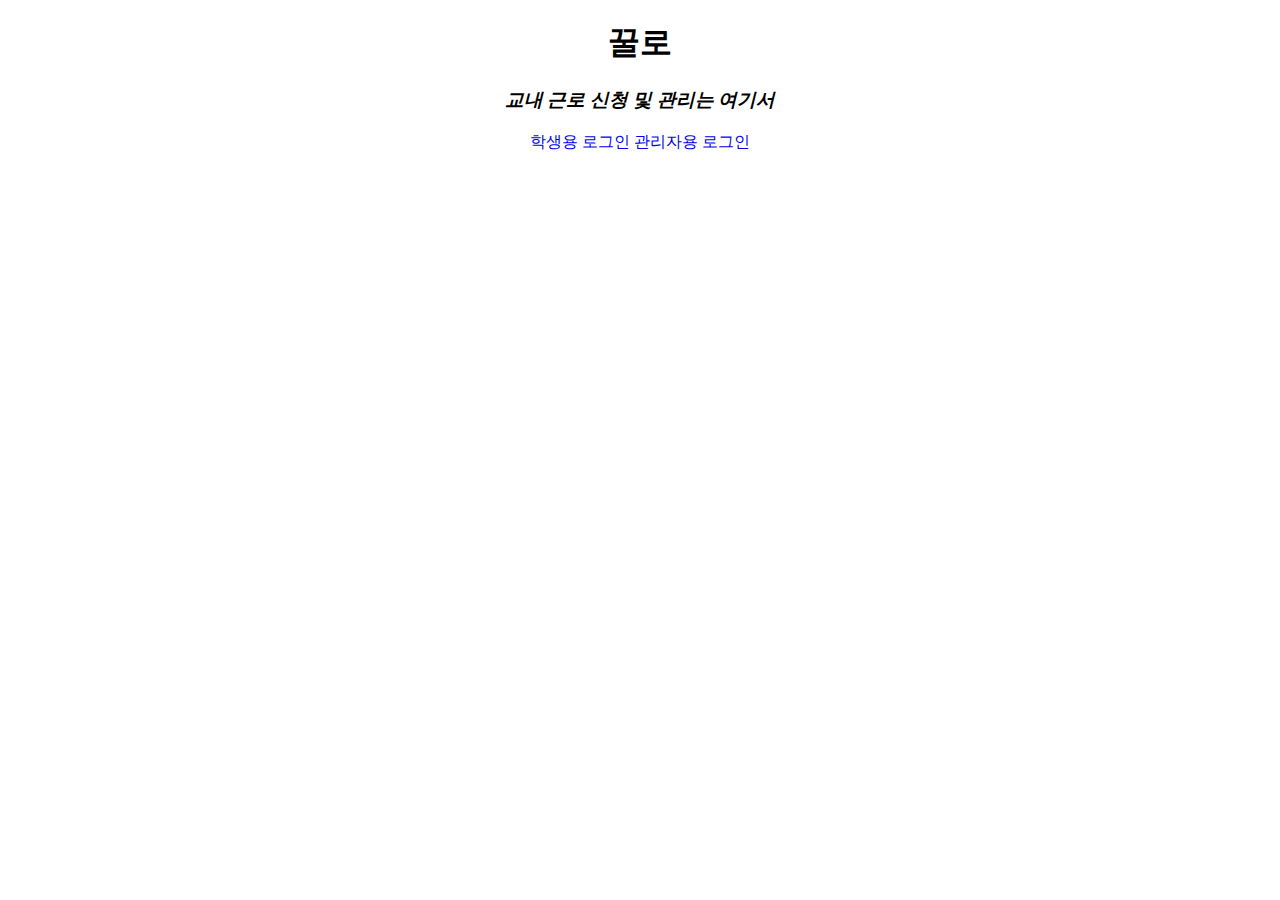
==== templates/index.html @ 2c2cfc20 "index.html 추가" ====
<!doctype html>
<html lang="en">

<head>
    <meta charset="utf-8">
    <meta name="viewport" content="width=device-width, initial-scale=1, shrink-to-fit=no">
    <meta name="description" content="">
    <meta name="author" content="">
    <title>꿀로</title>
    <!-- Bootstrap Core CSS -->
    <link href="vendor/bootstrap/css/bootstrap.min.css" rel="stylesheet">

    <!-- Custom Fonts -->
    <link href="https://fonts.googleapis.com/css?family=Black+Han+Sans" rel="stylesheet"> 
    <!-- Custom CSS -->
    <link href="css/stylish-portfolio.min.css" rel="stylesheet">
    <link rel="stylesheet" href="../static/stylish-portfolio.min.css">
</head>

<body id="page-top">
    <!-- Header -->
    <header class="masthead d-flex">
      <center><div class="container text-center my-auto">
        <h1 class="mb-1">꿀로</h1>
        <h3 class="mb-5">
          <em>교내 근로 신청 및 관리는 여기서</em>
        </h3>
        <a class="btn btn-primary btn-xl js-scroll-trigger" href="submit.html" style="text-decoration: none">학생용 로그인</a>
          <a class="btn btn-primary btn-xl js-scroll-trigger" href="maker.html" style="text-decoration: none">관리자용 로그인</a>
          </div></center>
      <div class="overlay"></div>
    </header>

    
  <!-- 스크립트 -->
 <script src="https://ajax.googleapis.com/ajax/libs/jquery/3.3.1/jquery.min.js"></script>
  <script src="https://cdnjs.cloudflare.com/ajax/libs/popper.js/1.14.3/umd/popper.min.js" integrity="sha384-ZMP7rVo3mIykV+2+9J3UJ46jBk0WLaUAdn689aCwoqbBJiSnjAK/l8WvCWPIPm49"
    crossorigin="anonymous"></script>
  <script src="https://stackpath.bootstrapcdn.com/bootstrap/4.1.3/js/bootstrap.min.js" integrity="sha384-ChfqqxuZUCnJSK3+MXmPNIyE6ZbWh2IMqE241rYiqJxyMiZ6OW/JmZQ5stwEULTy"
    crossorigin="anonymous"></script>
   
</body>

</html>
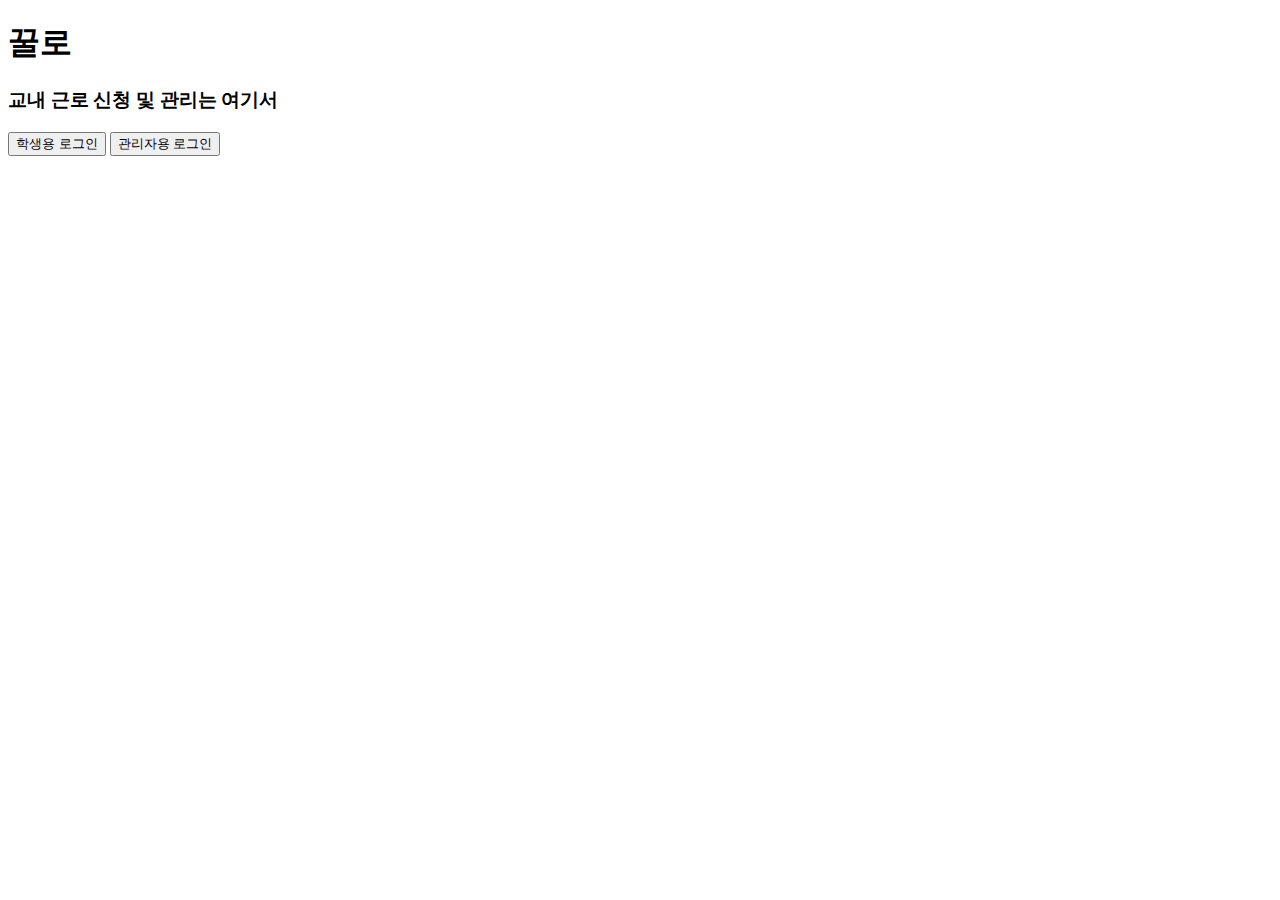
==== commit 5abdd68a: "Seperate students and teacher's login page by params" ====
--- a/templates/index.html
+++ b/templates/index.html
@@ -1,44 +1,40 @@
-<!doctype html>
+<!DOCTYPE html>
 <html lang="en">
+<title>꿀로</title>
 
 <head>
-    <meta charset="utf-8">
-    <meta name="viewport" content="width=device-width, initial-scale=1, shrink-to-fit=no">
-    <meta name="description" content="">
-    <meta name="author" content="">
-    <title>꿀로</title>
-    <!-- Bootstrap Core CSS -->
-    <link href="vendor/bootstrap/css/bootstrap.min.css" rel="stylesheet">
-
-    <!-- Custom Fonts -->
-    <link href="https://fonts.googleapis.com/css?family=Black+Han+Sans" rel="stylesheet"> 
-    <!-- Custom CSS -->
-    <link href="css/stylish-portfolio.min.css" rel="stylesheet">
-    <link rel="stylesheet" href="../static/stylish-portfolio.min.css">
+  <meta charset="UTF-8" />
+  <link rel="stylesheet" href="https://stackpath.bootstrapcdn.com/bootstrap/4.1.3/css/bootstrap.min.css" integrity="sha384-MCw98/SFnGE8fJT3GXwEOngsV7Zt27NXFoaoApmYm81iuXoPkFOJwJ8ERdknLPMO"
+  crossorigin="anonymous">
+  <link href="https://fonts.googleapis.com/css?family=Black+Han+Sans" rel="stylesheet" />
+  <link rel="stylesheet" href="./static/index.css" />
+  <link rel="stylesheet" href="./static/stylish-portfolio.min.css" />
 </head>
 
 <body id="page-top">
-    <!-- Header -->
-    <header class="masthead d-flex">
-      <center><div class="container text-center my-auto">
-        <h1 class="mb-1">꿀로</h1>
-        <h3 class="mb-5">
-          <em>교내 근로 신청 및 관리는 여기서</em>
-        </h3>
-        <a class="btn btn-primary btn-xl js-scroll-trigger" href="submit.html" style="text-decoration: none">학생용 로그인</a>
-          <a class="btn btn-primary btn-xl js-scroll-trigger" href="maker.html" style="text-decoration: none">관리자용 로그인</a>
-          </div></center>
-      <div class="overlay"></div>
-    </header>
+  <div class="masthead">
+    <div class="container text-center my-auto">
+      <h1 class="mb-1">꿀로</h1>
+      <h3 id="description" class="mb-5">교내 근로 신청 및 관리는 여기서</h3>
+        <button class="btn btn-primary btn-xl js-scroll-trigger" type="submit" value="student"
+          >학생용 로그인</button>
+        <button class="btn btn-primary btn-xl js-scroll-trigger" type="submit" value="teacher"
+          >관리자용 로그인</button>
+    </div>
+  </div>
 
-    
   <!-- 스크립트 -->
- <script src="https://ajax.googleapis.com/ajax/libs/jquery/3.3.1/jquery.min.js"></script>
-  <script src="https://cdnjs.cloudflare.com/ajax/libs/popper.js/1.14.3/umd/popper.min.js" integrity="sha384-ZMP7rVo3mIykV+2+9J3UJ46jBk0WLaUAdn689aCwoqbBJiSnjAK/l8WvCWPIPm49"
-    crossorigin="anonymous"></script>
-  <script src="https://stackpath.bootstrapcdn.com/bootstrap/4.1.3/js/bootstrap.min.js" integrity="sha384-ChfqqxuZUCnJSK3+MXmPNIyE6ZbWh2IMqE241rYiqJxyMiZ6OW/JmZQ5stwEULTy"
-    crossorigin="anonymous"></script>
-   
+  <script src="https://ajax.googleapis.com/ajax/libs/jquery/3.3.1/jquery.min.js"></script>
+  <script
+    src="https://cdnjs.cloudflare.com/ajax/libs/popper.js/1.14.3/umd/popper.min.js"
+    integrity="sha384-ZMP7rVo3mIykV+2+9J3UJ46jBk0WLaUAdn689aCwoqbBJiSnjAK/l8WvCWPIPm49"
+    crossorigin="anonymous"
+  ></script>
+  <script src="/static/index.js"></script>
+  <script
+    src="https://stackpath.bootstrapcdn.com/bootstrap/4.1.3/js/bootstrap.min.js"
+    integrity="sha384-ChfqqxuZUCnJSK3+MXmPNIyE6ZbWh2IMqE241rYiqJxyMiZ6OW/JmZQ5stwEULTy"
+    crossorigin="anonymous"
+  ></script>
 </body>
-
-</html>+</html>
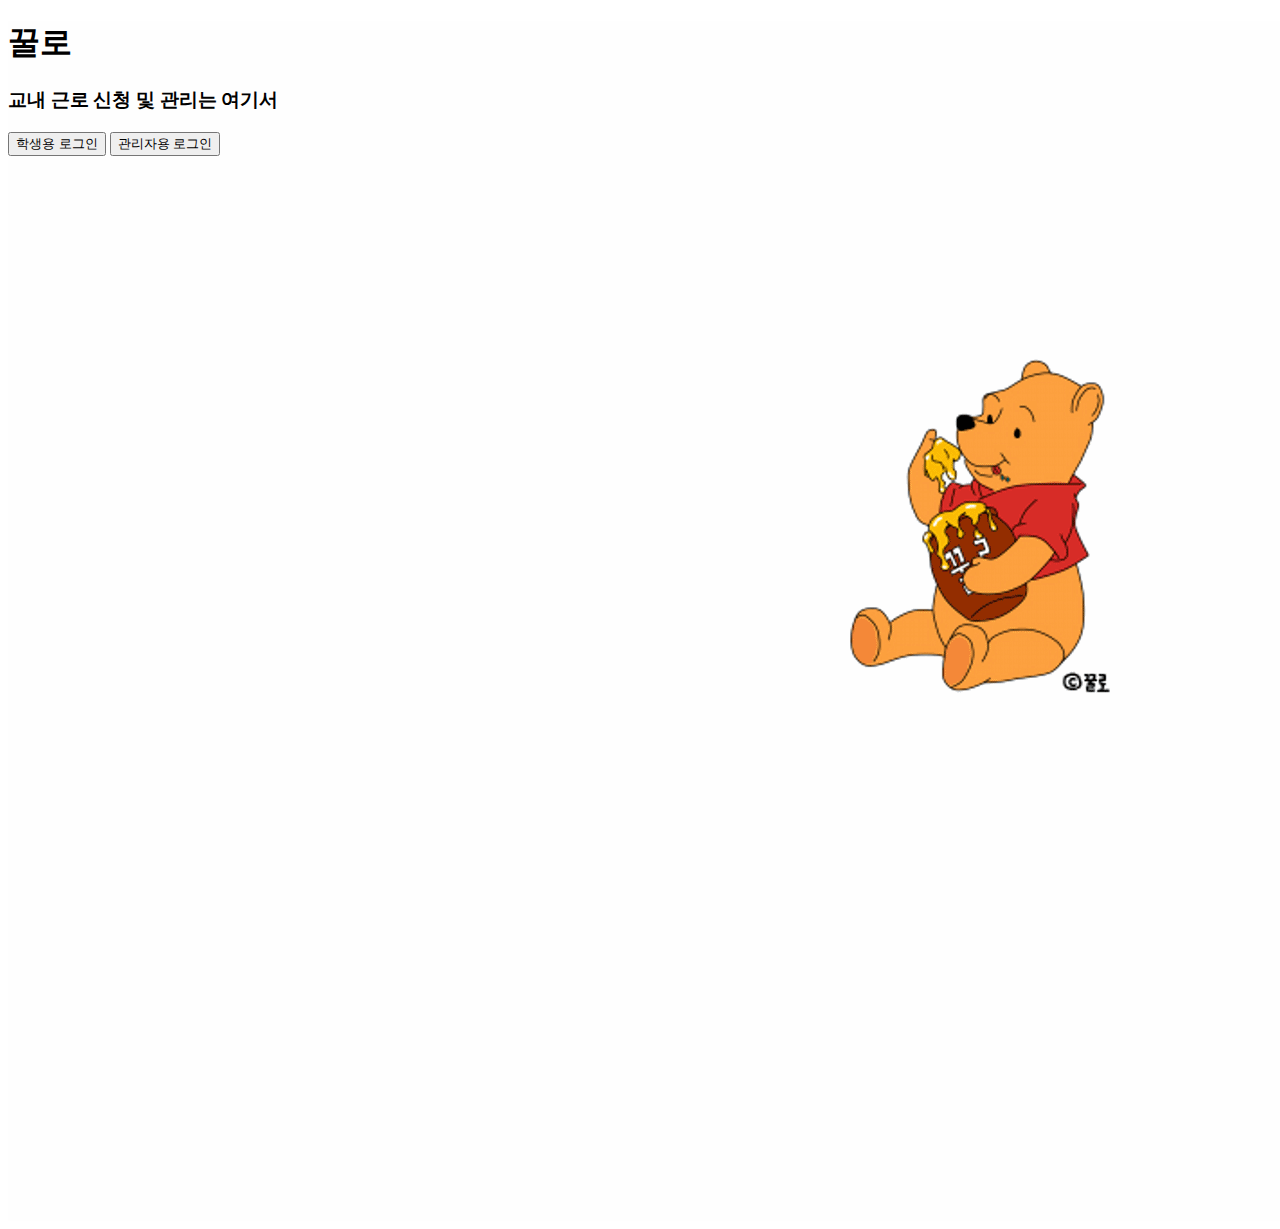
==== commit cf4f93ac: "이미지" ====
--- a/templates/index.html
+++ b/templates/index.html
@@ -12,6 +12,14 @@
 </head>
 
 <body id="page-top">
+  <style>
+    div
+    {
+    background-image:url("image/푸우.gif");
+    width:1400px;
+    height:1200px;
+    }
+    </style>
   <div class="masthead">
     <div class="container text-center my-auto">
       <h1 class="mb-1">꿀로</h1>
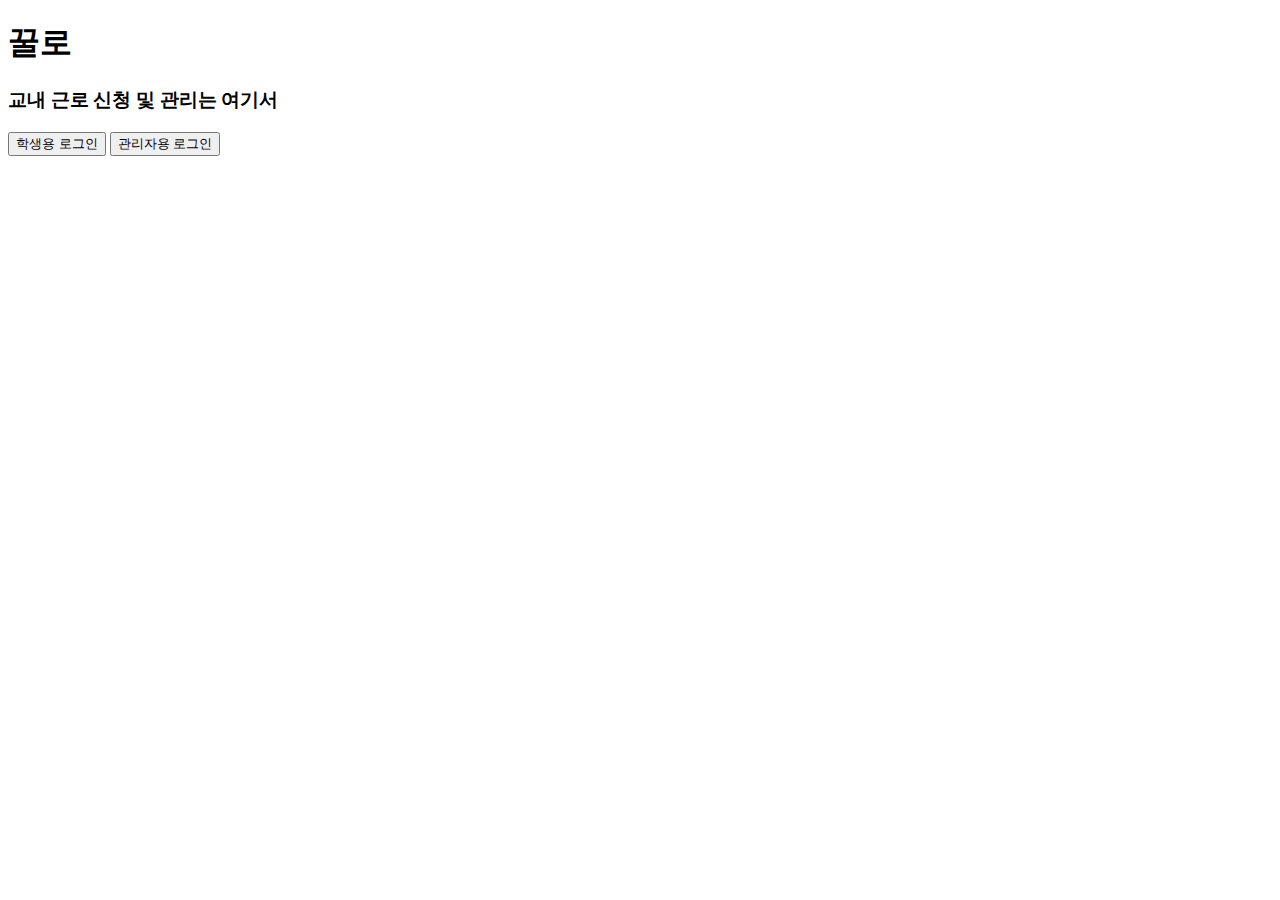
==== commit 4fe05a49: "Add files via upload" ====
--- a/templates/index.html
+++ b/templates/index.html
@@ -4,6 +4,9 @@
 
 <head>
   <meta charset="UTF-8" />
+  <meta name="viewport" content="width=device-width, initial-scale=1, shrink-to-fit=no">
+    <meta name="description" content="">
+    <meta name="author" content="">
   <link rel="stylesheet" href="https://stackpath.bootstrapcdn.com/bootstrap/4.1.3/css/bootstrap.min.css" integrity="sha384-MCw98/SFnGE8fJT3GXwEOngsV7Zt27NXFoaoApmYm81iuXoPkFOJwJ8ERdknLPMO"
   crossorigin="anonymous">
   <link href="https://fonts.googleapis.com/css?family=Black+Han+Sans" rel="stylesheet" />
@@ -12,14 +15,6 @@
 </head>
 
 <body id="page-top">
-  <style>
-    div
-    {
-    background-image:url("image/푸우.gif");
-    width:1400px;
-    height:1200px;
-    }
-    </style>
   <div class="masthead">
     <div class="container text-center my-auto">
       <h1 class="mb-1">꿀로</h1>
